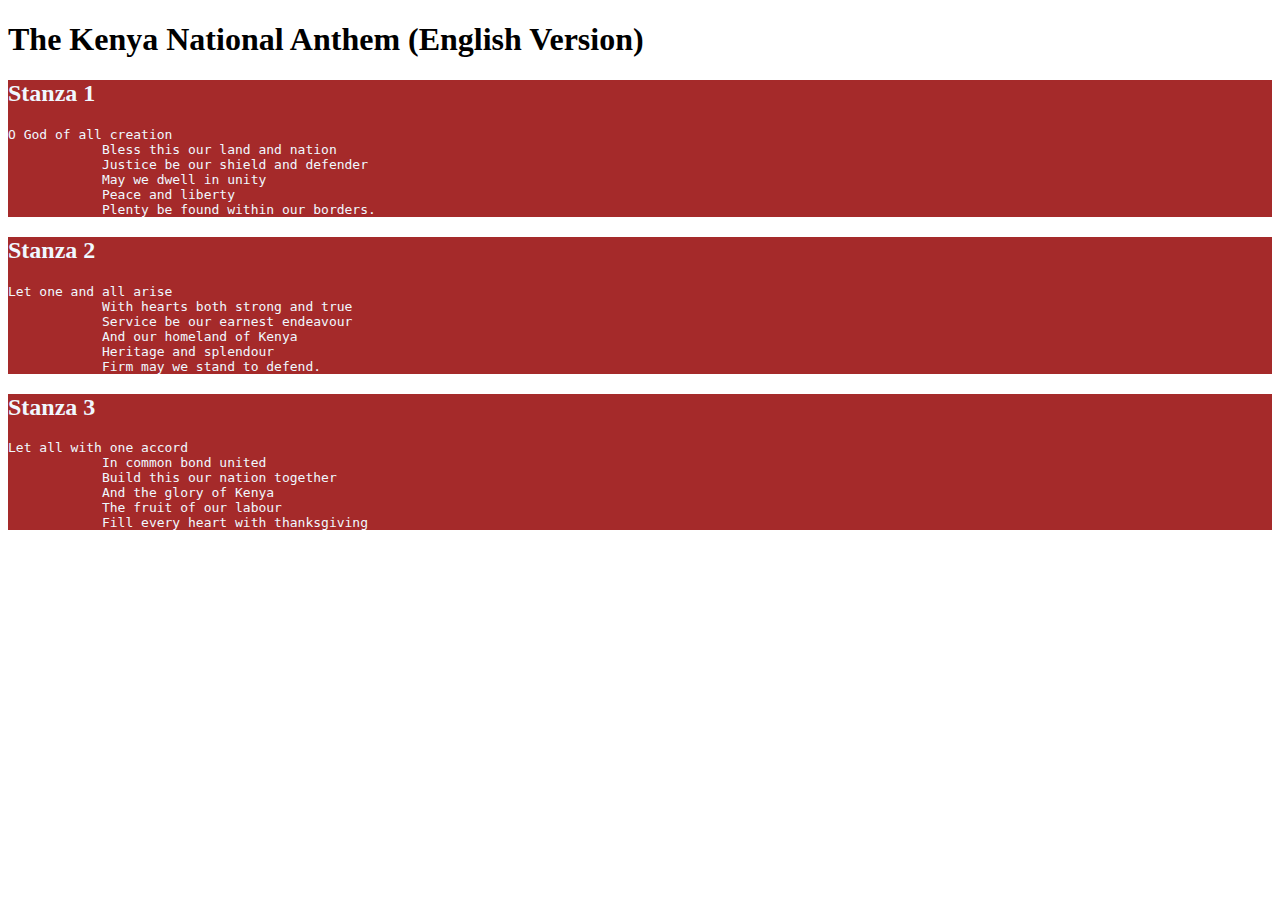
==== index.html @ 45a4c2ba "created initial html and css repository" ====
<!DOCTYPE html>
<html lang="en">
<head>
    <meta charset="UTF-8">
    <meta http-equiv="X-UA-Compatible" content="IE=edge">
    <meta name="viewport" content="width=device-width, initial-scale=1.0">
    <link rel="stylesheet" href="style.css">
    <title>Document</title>
</head>
<body>
    <h1>The Kenya National Anthem (English Version)</h1>
    <section class="section">
        <h2>Stanza 1</h2>
        <pre>O God of all creation
            Bless this our land and nation
            Justice be our shield and defender
            May we dwell in unity
            Peace and liberty
            Plenty be found within our borders.</pre>
    </section>

    <section class="section">
        <h2>Stanza 2</h2>
        <pre>Let one and all arise
            With hearts both strong and true
            Service be our earnest endeavour
            And our homeland of Kenya
            Heritage and splendour
            Firm may we stand to defend.</pre>
    </section>

    <section class="section">
        <h2>Stanza 3</h2>
        <pre>Let all with one accord
            In common bond united
            Build this our nation together
            And the glory of Kenya
            The fruit of our labour
            Fill every heart with thanksgiving</pre>
    </section>
</body>
</html>
---- style.css ----
.section{
    background-color: brown;
    color: aliceblue;
}
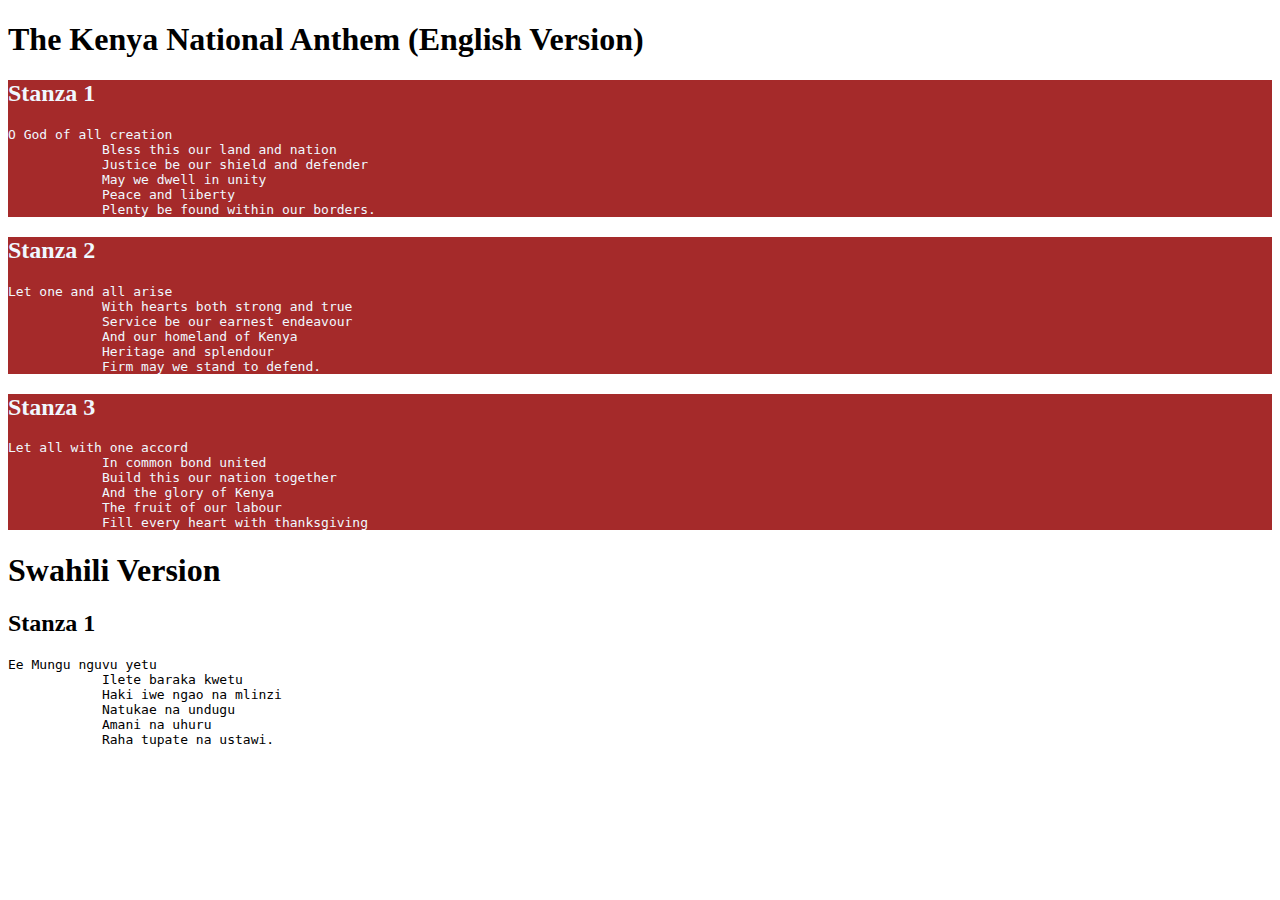
==== commit f682a2bc: "added swahili to index.html" ====
--- a/index.html
+++ b/index.html
@@ -38,5 +38,16 @@
             The fruit of our labour
             Fill every heart with thanksgiving</pre>
     </section>
+
+    <h1>Swahili Version</h1>
+    <section>
+        <h2>Stanza 1</h2>
+        <pre>Ee Mungu nguvu yetu
+            Ilete baraka kwetu
+            Haki iwe ngao na mlinzi
+            Natukae na undugu
+            Amani na uhuru
+            Raha tupate na ustawi.</pre>
+    </section>
 </body>
 </html>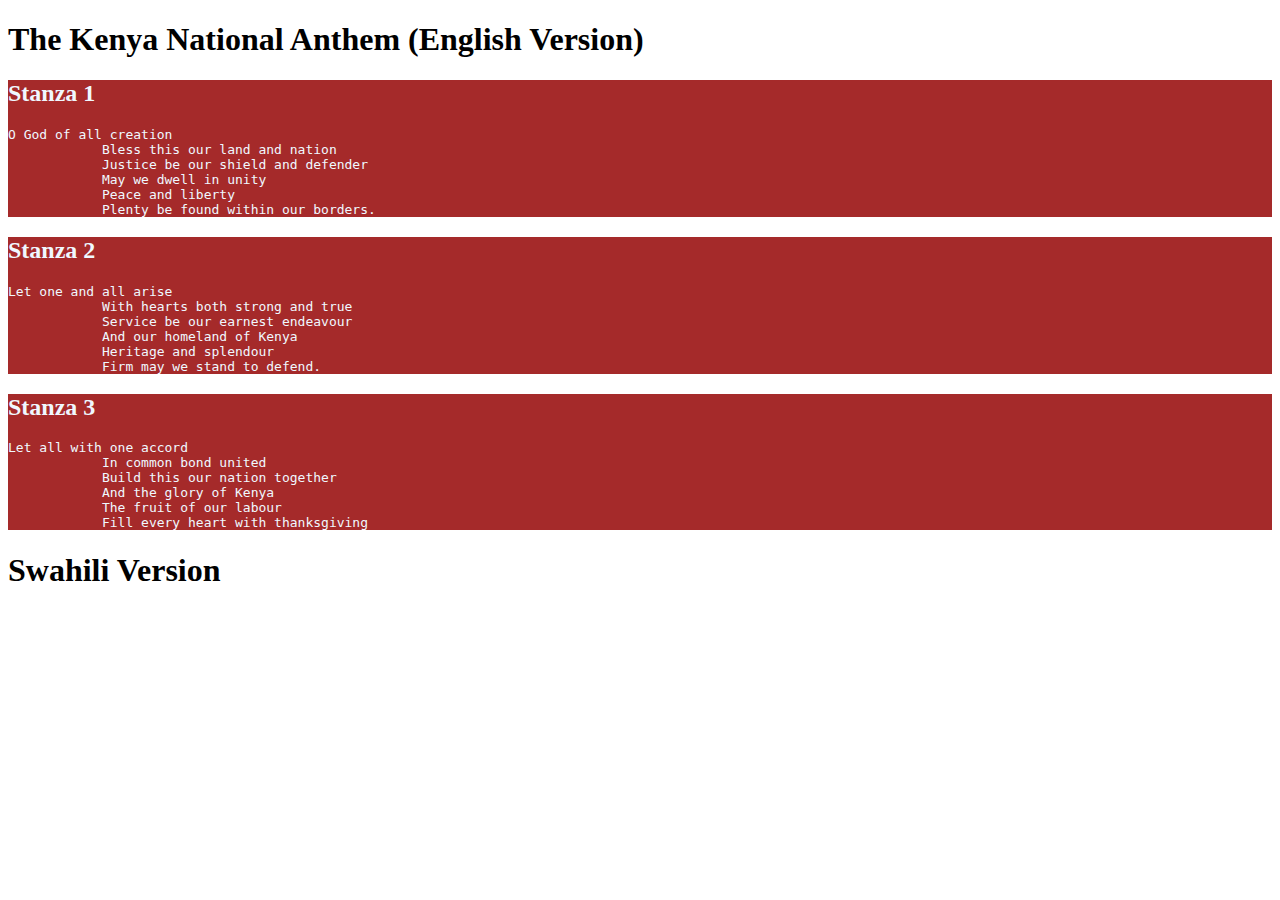
==== commit c78d073c: "deleted swahili version" ====
--- a/index.html
+++ b/index.html
@@ -40,14 +40,5 @@
     </section>
 
     <h1>Swahili Version</h1>
-    <section>
-        <h2>Stanza 1</h2>
-        <pre>Ee Mungu nguvu yetu
-            Ilete baraka kwetu
-            Haki iwe ngao na mlinzi
-            Natukae na undugu
-            Amani na uhuru
-            Raha tupate na ustawi.</pre>
-    </section>
 </body>
 </html>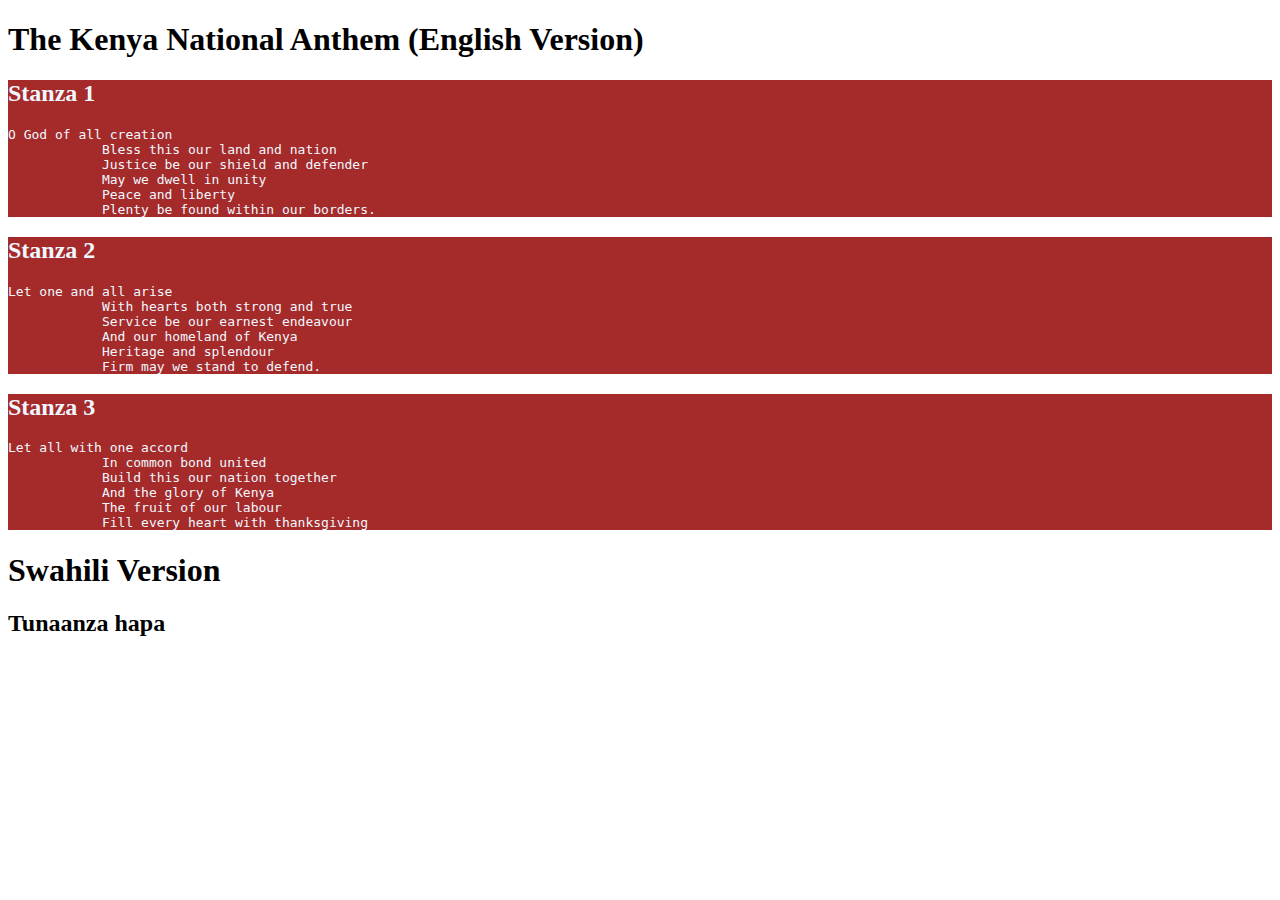
==== commit 7e8b5f38: "modified index.html" ====
--- a/index.html
+++ b/index.html
@@ -40,5 +40,6 @@
     </section>
 
     <h1>Swahili Version</h1>
+    <h2>Tunaanza hapa</h2>
 </body>
 </html>